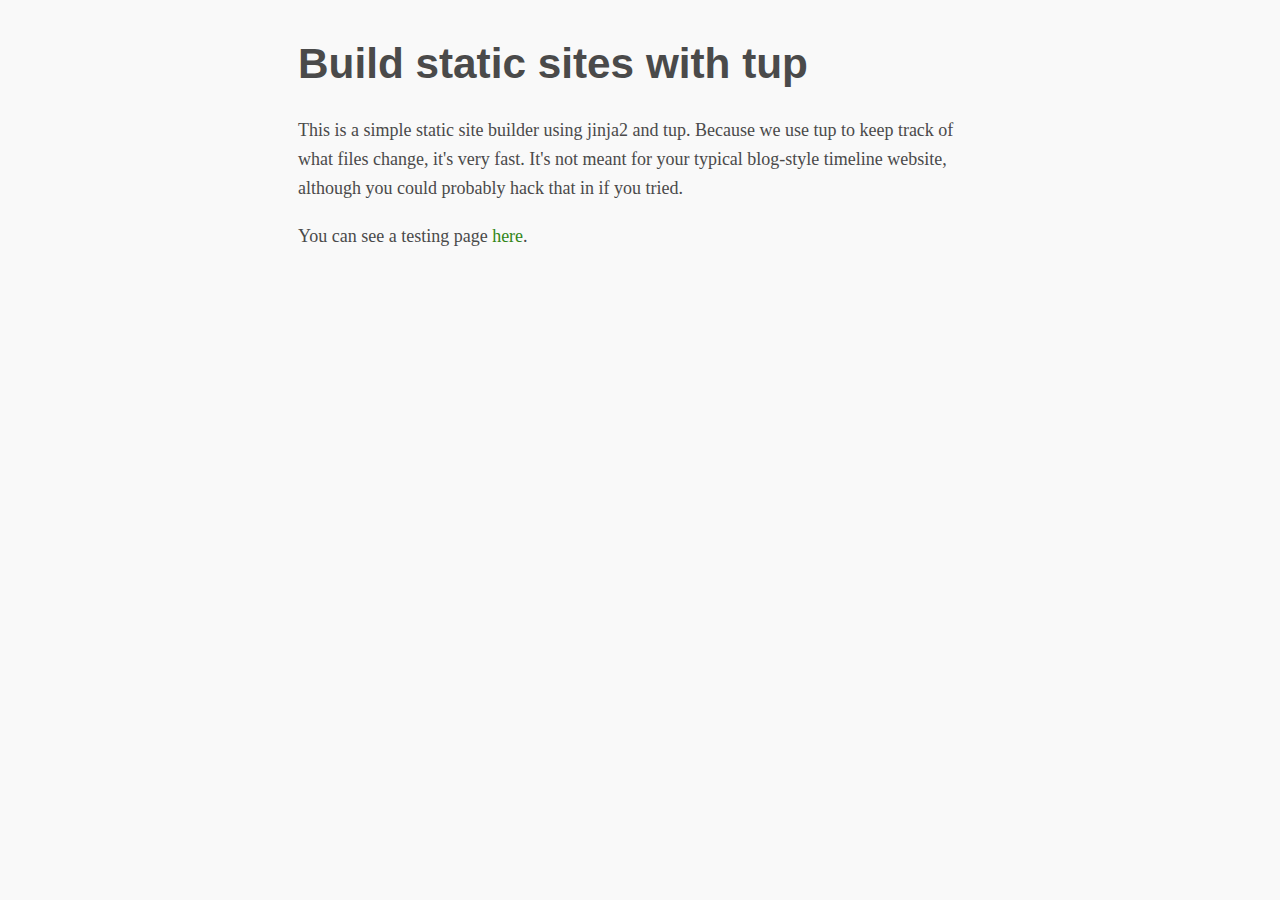
==== README.html @ 443b6018 "Made readme and index same file" ====
<!doctype html>

<html lang="en">
<head>
  <meta charset="utf-8">

  <title>Build static sites with tup</title>
  <meta name="description" content="Build static sites with tup">
  <meta name="author" content="">
  <link rel="stylesheet" href="/sakura-earthly.css">
</head>

<body>
  <header>
  </header>
  <main>
    <h1>Build static sites with tup</h1>
    <p>This is a simple static site builder using jinja2 and tup. Because we use tup
to keep track of what files change, it's very fast. It's not meant for your
typical blog-style timeline website, although you could probably hack that in if
you tried.</p>
<p>You can see a testing page <a href="/subFolder/test.html">here</a>.</p>  </main>
  <footer>
  </footer>
</body>
</html>
---- sakura-earthly.css ----
/* Sakura.css v1.0.0
 * ================
 * Minimal css theme.
 * Project: https://github.com/oxalorg/sakura
 */
/* Body */
html {
  font-size: 62.5%;
  font-family: serif; }

body {
  font-size: 1.8rem;
  line-height: 1.618;
  max-width: 38em;
  margin: auto;
  color: #4a4a4a;
  background-color: #f9f9f9;
  padding: 13px; }

@media (max-width: 684px) {
  body {
    font-size: 1.53rem; } }

@media (max-width: 382px) {
  body {
    font-size: 1.35rem; } }

h1, h2, h3, h4, h5, h6 {
  line-height: 1.1;
  font-family: Verdana, Geneva, sans-serif;
  font-weight: 700;
  overflow-wrap: break-word;
  word-wrap: break-word;
  -ms-word-break: break-all;
  word-break: break-word;
  -ms-hyphens: auto;
  -moz-hyphens: auto;
  -webkit-hyphens: auto;
  hyphens: auto; }

h1 {
  font-size: 2.35em; }

h2 {
  font-size: 2.00em; }

h3 {
  font-size: 1.75em; }

h4 {
  font-size: 1.5em; }

h5 {
  font-size: 1.25em; }

h6 {
  font-size: 1em; }

small, sub, sup {
  font-size: 75%; }

hr {
  border-color: #338618; }

a {
  text-decoration: none;
  color: #338618; }
  a:hover {
    color: #5e5e5e;
    border-bottom: 2px solid #4a4a4a; }

ul {
  padding-left: 1.4em; }

li {
  margin-bottom: 0.4em; }

blockquote {
  font-style: italic;
  margin-left: 1.5em;
  padding-left: 1em;
  border-left: 3px solid #338618; }

img {
  max-width: 100%; }

/* Pre and Code */
pre {
  background-color: #C7E3BE;
  display: block;
  padding: 1em;
  overflow-x: auto; }

code {
  font-size: 0.9em;
  padding: 0 0.5em;
  background-color: #C7E3BE;
  white-space: pre-wrap; }

pre > code {
  padding: 0;
  background-color: transparent;
  white-space: pre; }

/* Tables */
table {
  text-align: justify;
  width: 100%;
  border-collapse: collapse; }

td, th {
  padding: 0.5em;
  border-bottom: 1px solid #C7E3BE; }

/* Buttons, forms and input */
input, textarea {
  border: 1px solid #4a4a4a; }
  input:focus, textarea:focus {
    border: 1px solid #338618; }

textarea {
  width: 100%; }

.button, button, input[type="submit"], input[type="reset"], input[type="button"] {
  display: inline-block;
  padding: 5px 10px;
  text-align: center;
  text-decoration: none;
  white-space: nowrap;
  background-color: #338618;
  color: #f9f9f9;
  border-radius: 1px;
  border: 1px solid #338618;
  cursor: pointer;
  box-sizing: border-box; }
  .button[disabled], button[disabled], input[type="submit"][disabled], input[type="reset"][disabled], input[type="button"][disabled] {
    cursor: default;
    opacity: .5; }
  .button:focus, .button:hover, button:focus, button:hover, input[type="submit"]:focus, input[type="submit"]:hover, input[type="reset"]:focus, input[type="reset"]:hover, input[type="button"]:focus, input[type="button"]:hover {
    background-color: #5e5e5e;
    border-color: #5e5e5e;
    color: #f9f9f9;
    outline: 0; }

textarea, select, input[type] {
  color: #4a4a4a;
  padding: 6px 10px;
  /* The 6px vertically centers text on FF, ignored by Webkit */
  margin-bottom: 10px;
  background-color: #C7E3BE;
  border: 1px solid #C7E3BE;
  border-radius: 4px;
  box-shadow: none;
  box-sizing: border-box; }
  textarea:focus, select:focus, input[type]:focus {
    border: 1px solid #338618;
    outline: 0; }

input[type="checkbox"]:focus {
  outline: 1px dotted #338618; }

label, legend, fieldset {
  display: block;
  margin-bottom: .5rem;
  font-weight: 600; }
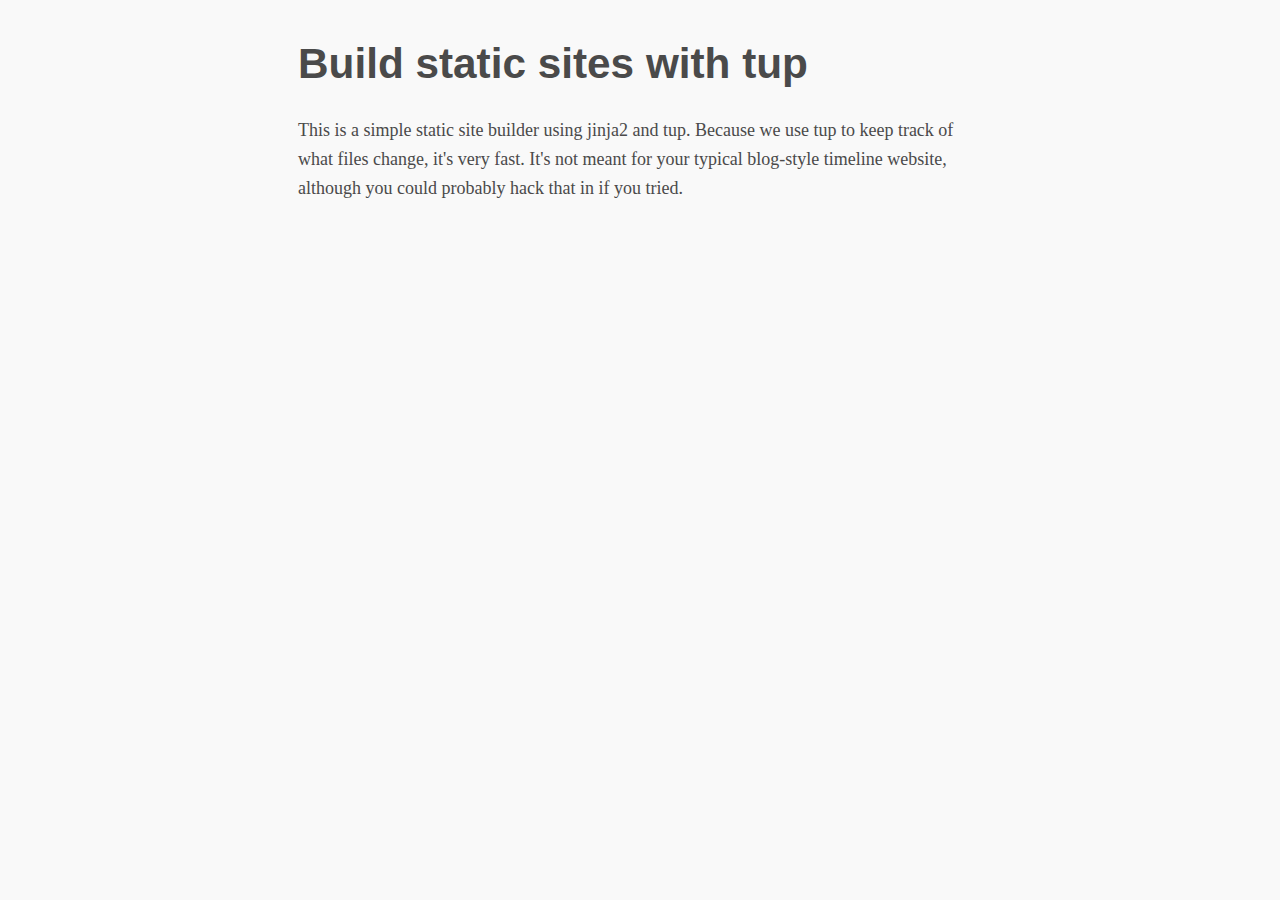
==== commit 025cb23d: "Building css locally" ====
--- a/README.html
+++ b/README.html
@@ -7,7 +7,7 @@
   <title>Build static sites with tup</title>
   <meta name="description" content="Build static sites with tup">
   <meta name="author" content="">
-  <link rel="stylesheet" href="/sakura-earthly.css">
+  <link rel="stylesheet" href="/css/sakura.css">
 </head>
 
 <body>
@@ -18,8 +18,7 @@
     <p>This is a simple static site builder using jinja2 and tup. Because we use tup
 to keep track of what files change, it's very fast. It's not meant for your
 typical blog-style timeline website, although you could probably hack that in if
-you tried.</p>
-<p>You can see a testing page <a href="/subFolder/test.html">here</a>.</p>  </main>
+you tried.</p>  </main>
   <footer>
   </footer>
 </body>
--- a/css/sakura.css
+++ b/css/sakura.css
@@ -0,0 +1,165 @@
+/* Sakura.css v1.0.0
+ * ================
+ * Minimal css theme.
+ * Project: https://github.com/oxalorg/sakura
+ */
+/* Body */
+html {
+  font-size: 62.5%;
+  font-family: serif; }
+
+body {
+  font-size: 1.8rem;
+  line-height: 1.618;
+  max-width: 38em;
+  margin: auto;
+  color: #4a4a4a;
+  background-color: #f9f9f9;
+  padding: 13px; }
+
+@media (max-width: 684px) {
+  body {
+    font-size: 1.53rem; } }
+@media (max-width: 382px) {
+  body {
+    font-size: 1.35rem; } }
+h1, h2, h3, h4, h5, h6 {
+  line-height: 1.1;
+  font-family: Verdana, Geneva, sans-serif;
+  font-weight: 700;
+  overflow-wrap: break-word;
+  word-wrap: break-word;
+  -ms-word-break: break-all;
+  word-break: break-word;
+  -ms-hyphens: auto;
+  -moz-hyphens: auto;
+  -webkit-hyphens: auto;
+  hyphens: auto; }
+
+h1 {
+  font-size: 2.35em; }
+
+h2 {
+  font-size: 2em; }
+
+h3 {
+  font-size: 1.75em; }
+
+h4 {
+  font-size: 1.5em; }
+
+h5 {
+  font-size: 1.25em; }
+
+h6 {
+  font-size: 1em; }
+
+small, sub, sup {
+  font-size: 75%; }
+
+hr {
+  border-color: #338618; }
+
+a {
+  text-decoration: none;
+  color: #338618; }
+  a:hover {
+    color: #5e5e5e;
+    border-bottom: 2px solid #4a4a4a; }
+
+ul {
+  padding-left: 1.4em; }
+
+li {
+  margin-bottom: 0.4em; }
+
+blockquote {
+  font-style: italic;
+  margin-left: 1.5em;
+  padding-left: 1em;
+  border-left: 3px solid #338618; }
+
+img {
+  max-width: 100%; }
+
+/* Pre and Code */
+pre {
+  background-color: #C7E3BE;
+  display: block;
+  padding: 1em;
+  overflow-x: auto; }
+
+code {
+  font-size: 0.9em;
+  padding: 0 0.5em;
+  background-color: #C7E3BE;
+  white-space: pre-wrap; }
+
+pre > code {
+  padding: 0;
+  background-color: transparent;
+  white-space: pre; }
+
+/* Tables */
+table {
+  text-align: justify;
+  width: 100%;
+  border-collapse: collapse; }
+
+td, th {
+  padding: 0.5em;
+  border-bottom: 1px solid #C7E3BE; }
+
+/* Buttons, forms and input */
+input, textarea {
+  border: 1px solid #4a4a4a; }
+  input:focus, textarea:focus {
+    border: 1px solid #338618; }
+
+textarea {
+  width: 100%; }
+
+.button, button, input[type="submit"], input[type="reset"], input[type="button"] {
+  display: inline-block;
+  padding: 5px 10px;
+  text-align: center;
+  text-decoration: none;
+  white-space: nowrap;
+  background-color: #338618;
+  color: #f9f9f9;
+  border-radius: 1px;
+  border: 1px solid #338618;
+  cursor: pointer;
+  box-sizing: border-box; }
+  .button[disabled], button[disabled], input[type="submit"][disabled], input[type="reset"][disabled], input[type="button"][disabled] {
+    cursor: default;
+    opacity: .5; }
+  .button:focus, .button:hover, button:focus, button:hover, input[type="submit"]:focus, input[type="submit"]:hover, input[type="reset"]:focus, input[type="reset"]:hover, input[type="button"]:focus, input[type="button"]:hover {
+    background-color: #5e5e5e;
+    border-color: #5e5e5e;
+    color: #f9f9f9;
+    outline: 0; }
+
+textarea, select, input[type] {
+  color: #4a4a4a;
+  padding: 6px 10px;
+  /* The 6px vertically centers text on FF, ignored by Webkit */
+  margin-bottom: 10px;
+  background-color: #C7E3BE;
+  border: 1px solid #C7E3BE;
+  border-radius: 4px;
+  box-shadow: none;
+  box-sizing: border-box; }
+  textarea:focus, select:focus, input[type]:focus {
+    border: 1px solid #338618;
+    outline: 0; }
+
+input[type="checkbox"]:focus {
+  outline: 1px dotted #338618; }
+
+label, legend, fieldset {
+  display: block;
+  margin-bottom: .5rem;
+  font-weight: 600; }
+
+/*# sourceMappingURL=sakura.css.map */
